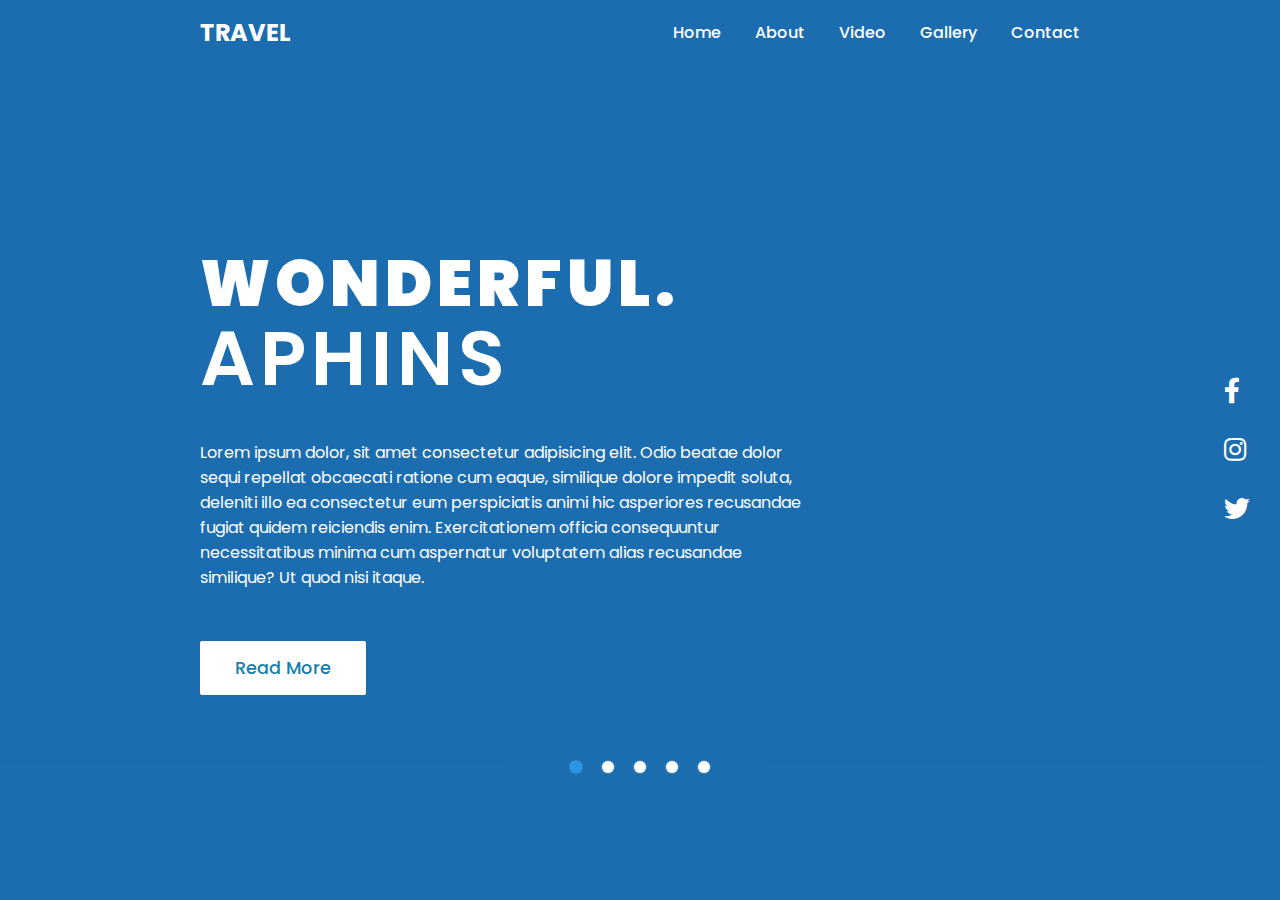
==== index.html @ ceb812ed "travel-blog" ====
<!DOCTYPE html>
<html lang="en">
<head>
    <meta charset="UTF-8">
    <meta http-equiv="X-UA-Compatible" content="IE=edge">
    <meta name="viewport" content="width=device-width, initial-scale=1.0">
    <link rel="stylesheet" href="css/IconAll.css">
    <link rel="stylesheet" href="css/style.css">
    <!-- <link rel="stylesheet" href="https://kit.fontawesome.com/f7cf643f0d.css" crossorigin="anonymous">  -->
    <title>Travel</title>
</head>
<body>

    <div class = "div"></div>

    <header>
    <a href="#" class="brand">Travel</a>
    <div class="menu-btn"></div>

    <div class="navigation">
        <div class="navigation-items">
            <a href="index.html">Home</a>
            <a href="about.html">About</a>
            <a href="video.html">Video</a>
            <a href="gallery.html">Gallery</a>
            <a href="contact.html">Contact</a>
        </div>
    </div>
</header>

<section class="home">
    <video class="video-slide active" src="./image/Aphins.mp4" autoplay muted loop></video>
    <video class="video-slide" src="./image/Latvia.mp4" autoplay muted loop></video>
    <video class="video-slide" src="./image/Vilnius.mp4" autoplay muted loop></video>
    <video class="video-slide" src="./image/Buda.mp4" autoplay muted loop></video>
    <video class="video-slide" src="./image/Napoli.mp4" autoplay muted loop></video>
    
    <div class="content active">
        <h1>Wonderful. <br> <span>Aphins</span> </h1>
        <p>Lorem ipsum dolor, sit amet consectetur adipisicing elit. Odio beatae dolor sequi repellat obcaecati ratione cum eaque, 
            similique dolore impedit soluta, deleniti illo ea consectetur eum perspiciatis animi hic asperiores recusandae fugiat 
            quidem reiciendis enim. Exercitationem officia consequuntur necessitatibus minima cum aspernatur voluptatem alias 
            recusandae similique? Ut quod nisi itaque.</p>
            <a href="#">Read More</a>
    </div>

    <div class="content">
        <h1>Trip to :) <br> <span>Latvia</span> </h1>
        <p>Lorem ipsum dolor, sit amet consectetur adipisicing elit. Odio beatae dolor sequi repellat obcaecati ratione cum eaque, 
            similique dolore impedit soluta, deleniti illo ea consectetur eum perspiciatis animi hic asperiores recusandae fugiat 
            quidem reiciendis enim. Exercitationem officia consequuntur necessitatibus minima cum aspernatur voluptatem alias 
            recusandae similique? Ut quod nisi itaque.</p>
            <a href="#">Read More</a>
    </div>

    <div class="content">
        <h1>Trip in car to  🚙 <br> <span>Vilnius</span> </h1>
        <p>Lorem ipsum dolor, sit amet consectetur adipisicing elit. Odio beatae dolor sequi repellat obcaecati ratione cum eaque, 
            similique dolore impedit soluta, deleniti illo ea consectetur eum perspiciatis animi hic asperiores recusandae fugiat 
            quidem reiciendis enim. Exercitationem officia consequuntur necessitatibus minima cum aspernatur voluptatem alias 
            recusandae similique? Ut quod nisi itaque.</p>
            <a href="#">Read More</a>
    </div>

    <div class="content">
        <h1>Around the world 🚴 <br> <span>Budapest</span> </h1>
        <p>Lorem ipsum dolor, sit amet consectetur adipisicing elit. Odio beatae dolor sequi repellat obcaecati ratione cum eaque, 
            similique dolore impedit soluta, deleniti illo ea consectetur eum perspiciatis animi hic asperiores recusandae fugiat 
            quidem reiciendis enim. Exercitationem officia consequuntur necessitatibus minima cum aspernatur voluptatem alias 
            recusandae similique? Ut quod nisi itaque.</p>
            <a href="#">Read More</a>
    </div>

    <div class="content">
        <h1>Trip in plane  🛫 <br> <span>Napoli</span> </h1>
        <p>Lorem ipsum dolor, sit amet consectetur adipisicing elit. Odio beatae dolor sequi repellat obcaecati ratione cum eaque, 
            similique dolore impedit soluta, deleniti illo ea consectetur eum perspiciatis animi hic asperiores recusandae fugiat 
            quidem reiciendis enim. Exercitationem officia consequuntur necessitatibus minima cum aspernatur voluptatem alias 
            recusandae similique? Ut quod nisi itaque.</p>
            <a href="#">Read More</a>
    </div>

    <div class="media-icons">
        <a href="#"> <i class="fab fa-facebook-f"></i></a>
        <a href="#"> <i class="fab fa-instagram"></i></a>
        <a href="#"> <i class="fab fa-twitter"></i></a>
    </div>

    <div class="slider-navigation">
        <div class="nav-btn active"></div>
        <div class="nav-btn"></div>
        <div class="nav-btn"></div>
        <div class="nav-btn"></div>
        <div class="nav-btn"></div>
    </div>
    
</section>



<script src="js/script.js"></script> 
</body>
</html>
---- css/style.css ----
@import url('https://fonts.googleapis.com/css2?family=Ms+Madi&family=Noto+Serif+NP+Hmong:wght@700&family=Poppins:ital,wght@0,100;0,200;0,300;0,400;0,500;0,600;0,700;0,800;0,900;1,100;1,200;1,300;1,400;1,500;1,600;1,700;1,800;1,900&family=Rubik+Gemstones&family=Rubik+Vinyl&display=swap');

* {
    margin: 0;
    padding: 0;
    box-sizing: border-box;
    font-family: "Poppins", sans-serif;
    animation: fade 0.8s ease-in;
}

.div{
  
    opacity:0;
  }
  @keyframes fade{
    0%{opacity:0;}
    100%{opacity:1;}
  }


header {
    z-index: 999;
    position: absolute;
    top: 0;
    left: 0;
    width: 100%;
    display: flex;
    justify-content: space-between;
    align-items: center;
    padding: 15px 200px;
    transition: 0.5s ease;
}
header .brand {
    color: #fff;
    font-size: 1.5em;
    font-weight: 700; /*Товщина */ 
    text-transform: uppercase; /*текст з великої літери */
    text-decoration: none; 
}

header .navigation {
    position: relative;
}

header .navigation .navigation-items a {
    position: relative;
    color: #fff;
    font-size: 1em;
    font-weight: 500;
    text-decoration: none;
    margin-left: 30px;
    transition: 0.3s ease;
}

header .navigation .navigation-items a:before {
    /* прочерк з верху і знизу виставляєм  */
    content: '';
    position: absolute;
    background: #fff;
    /* width: 100%; */
    width: 0;
    height: 3px;
    bottom: 0;
    left: 0;
    transition: 0.3s ease;
}

header .navigation .navigation-items a:hover:before {
    width: 100%;
}

section {
    padding: 100px 200px;
}

.home {
    position: relative;
    width: 100%;
    min-height: 100vh;
    display: flex;
    justify-content: center;
    flex-direction: column;
    background: #2696e9;
}

.home:before{ 
    /* синій фон накладаємо на відео */
     z-index: 777;
     content: '';
     position: absolute;
     /* background: rgba(3, 96, 251, 0.3); */
     background: rgba(3, 17, 43, 0.3);
     width: 100%;
     height: 100%;
     top: 0;
     left: 0;
}

.home .content {
    z-index: 888;
    color: #fff;
    width: 70%;
    margin-top: 50px;
    display: none;
}

.home .content.active {
    display: block;
}

.home .content h1 {
    font-size: 4em;
    font-weight: 900;
    text-transform: uppercase; /*текст з великої літери */
    letter-spacing: 5px;
    line-height: 75px;
    margin-bottom: 40px;
    white-space: nowrap;
}

.home .content h1 span {
    font-size: 1.2em;
    font-weight: 600;
}

.home .content p {
    margin-bottom: 65px;
}

.home .content a {
    background: #fff;
    padding: 15px 35px;
    color: #1680AC;
    font-size: 1.1em;
    font-weight: 500;
    text-decoration: none;
    border-radius: 2px;
}

.home .media-icons {
    z-index: 888;
    position: absolute;
    right: 30px;
    display: flex;
    flex-direction: column;
    transition: 0.5s ease;
}

.home .media-icons a {
    color: #fff;
    font-size: 1.6em;
    transition: 0.3s ease;
}

.home .media-icons a:not(:last-child){
    margin-bottom: 20px;
}

.home .media-icons a:hover {
    transform: scale(1.3);
}

.home video {
    z-index: 000;
    position: absolute;
    top: 0;
    left: 0;
    width: 100%;
    height: 100%;
    object-fit: cover;
}

.slider-navigation {
    z-index: 888;
    position: relative;
    display: flex;
    justify-content: center;
    align-items: center;
    transform: translateY(80px);
    margin-bottom: 12px;
}

.slider-navigation .nav-btn {
    width: 12px;
    height: 12px;
    background: #fff;
    border-radius: 50%;
    cursor: pointer;
    box-shadow: 0 0 2px rgba(255, 255, 255, 0.5);
    transition: 0.3s ease;
}

.slider-navigation .nav-btn.active {
    background: #2696e9;

}

.slider-navigation .nav-btn:not(:last-child) {
    margin-right: 20px;
}

.slider-navigation .nav-btn:hover {
    transform: scale(1.2);
}

.video-slide {
    position: absolute;
    width: 100%;
    clip-path: circle(0% at 0 50%);
}

.video-slide.active {
    clip-path: circle(150.0% at 0 50%);
    transition:  2s ease;
    transition-property: clip-path;
}

@media (max-width: 1040px) {
    header {
    padding: 12px 20px;
    }

    section {
        padding: 100px 20px;
    }

    .home .media-icons {
        right: 15px;
    }

    header .navigation {
       display: none;
    }

    header .navigation.active {
        position: fixed;
        width: 100%;
        height: 100vh;
        top: 0;
        left: 0;
        display: flex;
        justify-content: center;
        align-items: center;
        background: rgba(1, 1, 1, 0.5);
     }

    header .navigation .navigation-items a {
        color: #222;
        font-size: 1.2em;
        margin: 20px;
    }

    header .navigation .navigation-items a::before {
        background: #222;
        height: 5px;
    }

    header .navigation.active .navigation-items {
        background: #fff;
        width: 600px;
        max-width: 600px;
        margin: 20px;
        padding: 40px;
        display: flex;
        flex-direction: column;
        align-items: center;
        border-radius: 5px;
        box-shadow: 0 5px 25px rgb(1 1 1 / 20%);
    }

    .menu-btn {
        background: url(..//image/menu2.png)no-repeat;
        background-size: 30px;
        background-position: center;
        width: 40px;
        height: 40px;
        transition: 0.3s ease;
        cursor: pointer;
    }

    .menu-btn.active {
        z-index: 999;
        background: url(..//image/close.png)no-repeat;
        background-size: 25px;
        background-position: center;
        transition: 0.3s ease;     
        background-size: 50px; 
        cursor: pointer;
    }
}
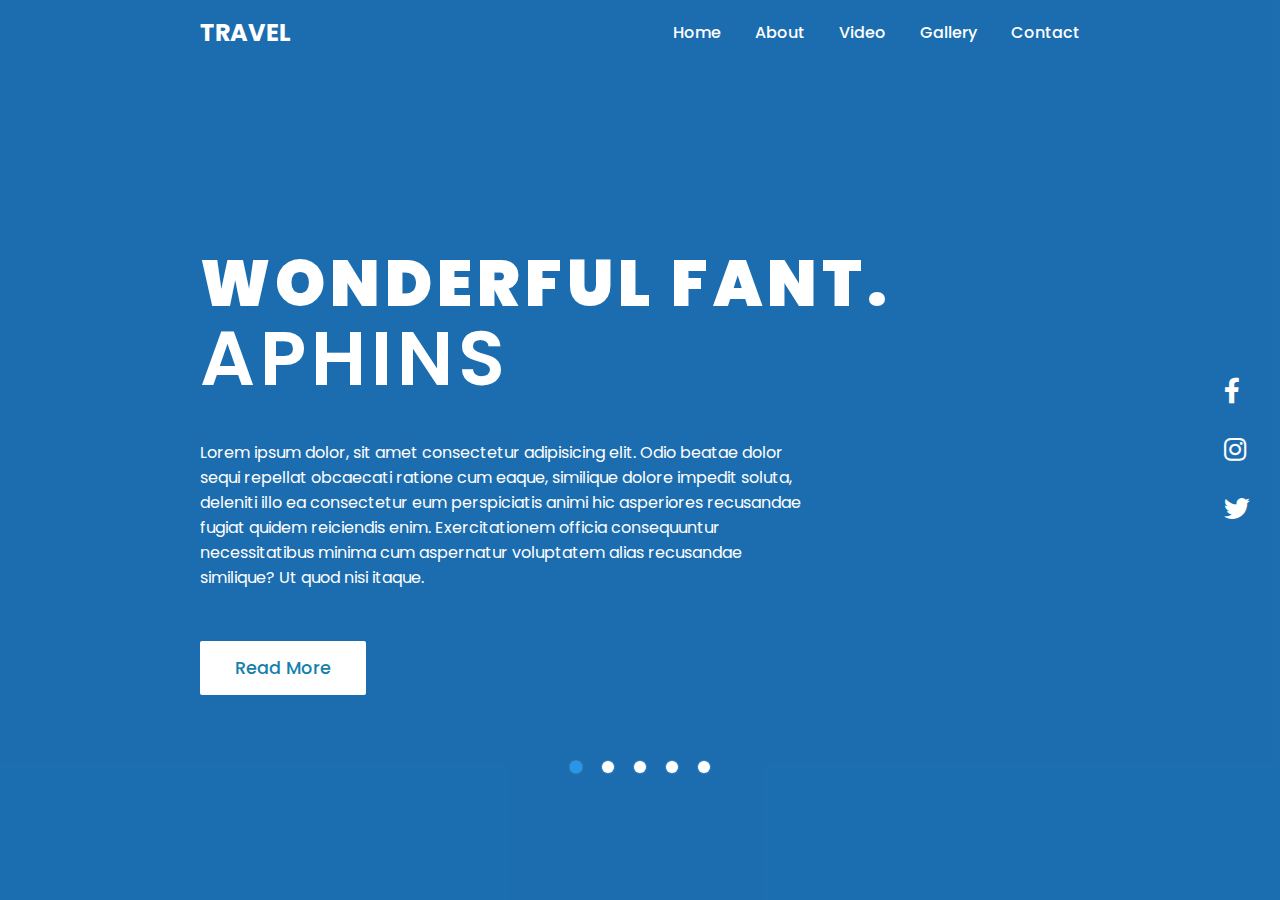
==== commit f25e6cd2: "index.html" ====
--- a/index.html
+++ b/index.html
@@ -36,7 +36,7 @@
     <video class="video-slide" src="./image/Napoli.mp4" autoplay muted loop></video>
     
     <div class="content active">
-        <h1>Wonderful. <br> <span>Aphins</span> </h1>
+        <h1>Wonderful Fant. <br> <span>Aphins</span> </h1>
         <p>Lorem ipsum dolor, sit amet consectetur adipisicing elit. Odio beatae dolor sequi repellat obcaecati ratione cum eaque, 
             similique dolore impedit soluta, deleniti illo ea consectetur eum perspiciatis animi hic asperiores recusandae fugiat 
             quidem reiciendis enim. Exercitationem officia consequuntur necessitatibus minima cum aspernatur voluptatem alias 
@@ -100,4 +100,4 @@
 
 <script src="js/script.js"></script> 
 </body>
-</html>+</html>
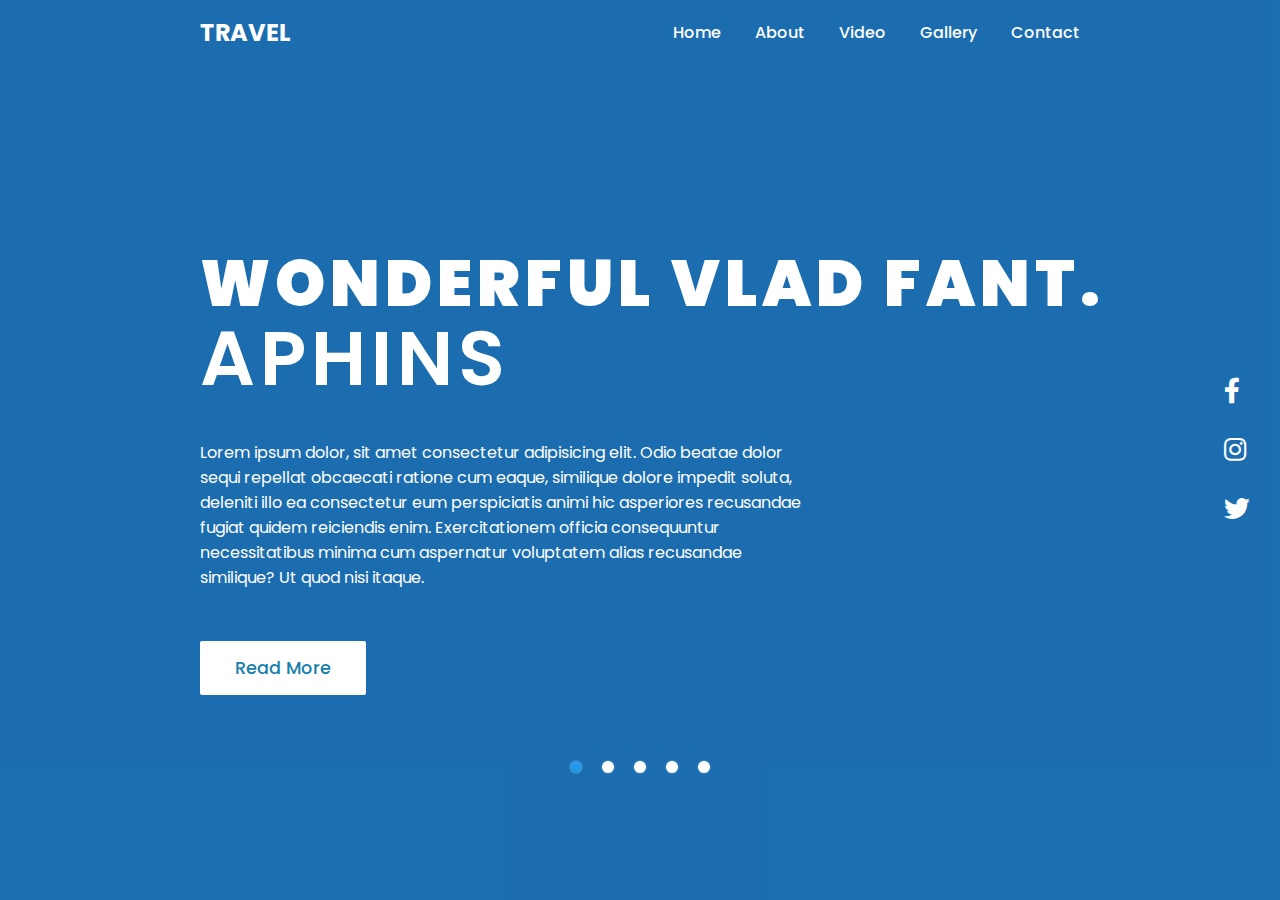
==== commit f292d611: "index.html" ====
--- a/index.html
+++ b/index.html
@@ -36,7 +36,7 @@
     <video class="video-slide" src="./image/Napoli.mp4" autoplay muted loop></video>
     
     <div class="content active">
-        <h1>Wonderful Fant. <br> <span>Aphins</span> </h1>
+        <h1>Wonderful Vlad Fant. <br> <span>Aphins</span> </h1>
         <p>Lorem ipsum dolor, sit amet consectetur adipisicing elit. Odio beatae dolor sequi repellat obcaecati ratione cum eaque, 
             similique dolore impedit soluta, deleniti illo ea consectetur eum perspiciatis animi hic asperiores recusandae fugiat 
             quidem reiciendis enim. Exercitationem officia consequuntur necessitatibus minima cum aspernatur voluptatem alias 
